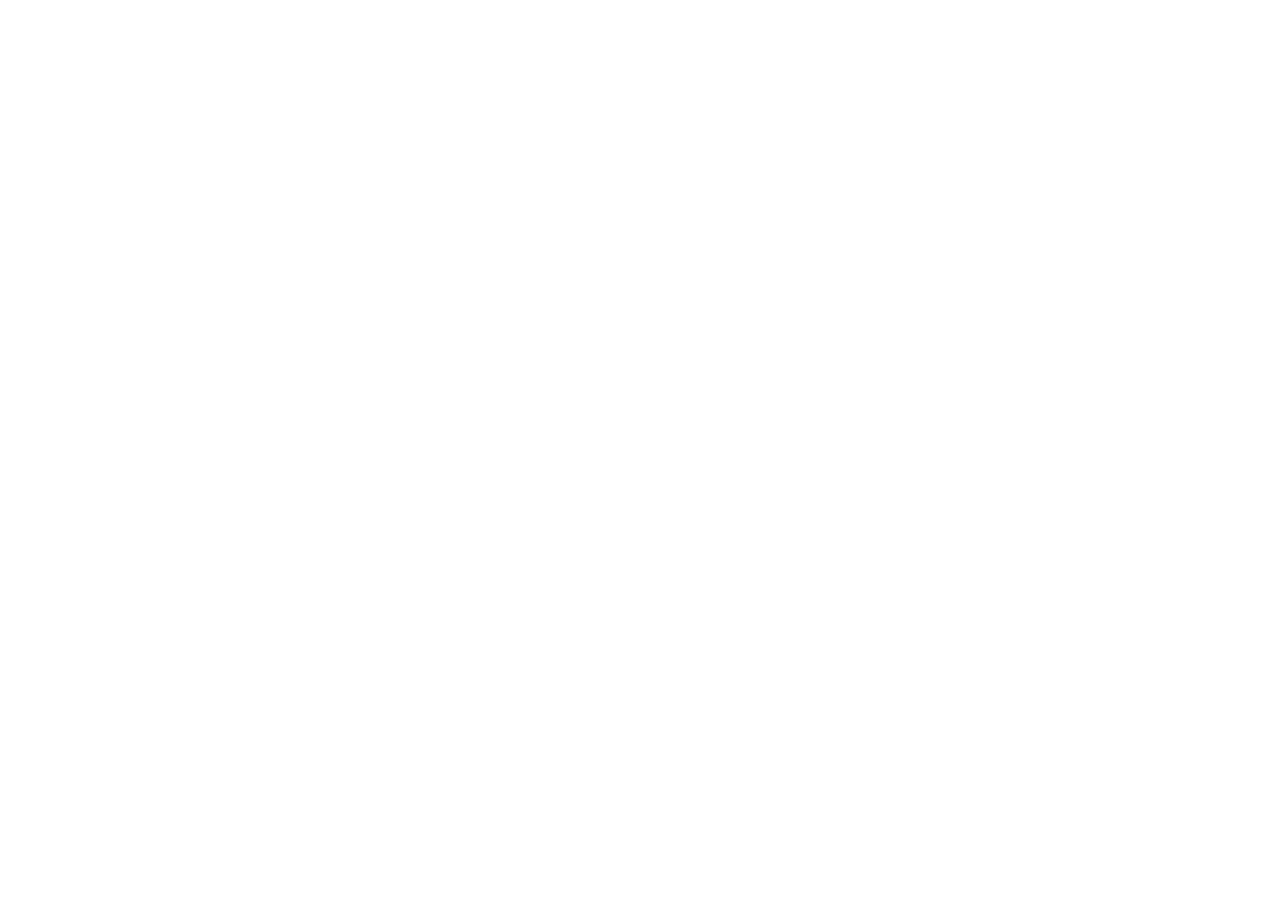
==== Lab1/index.html @ e738cc51 "added a tiltle" ====
<!DOCTYPE html>
<html lang="en">
<head>
    <meta charset="UTF-8">
    <meta name="viewport" content="width=device-width, initial-scale=1.0">
    <title>LAB1</title>
</head>
<body>
    
</body>
</html>
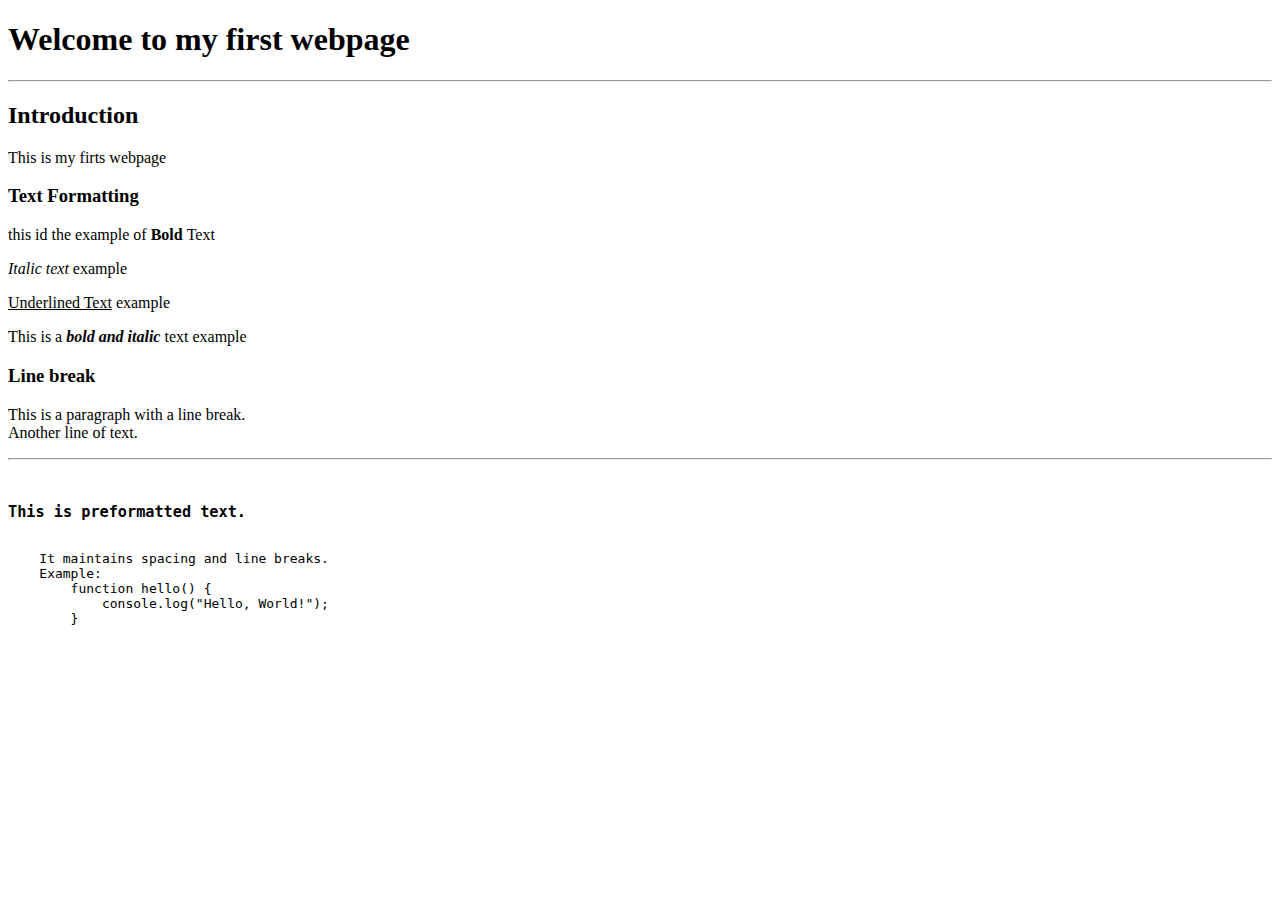
==== commit 8a47f959: "LAb1 done" ====
--- a/Lab1/index.html
+++ b/Lab1/index.html
@@ -3,9 +3,32 @@
 <head>
     <meta charset="UTF-8">
     <meta name="viewport" content="width=device-width, initial-scale=1.0">
-    <title>LAB1</title>
+    <title>LAB1: HTML Basics</title>
 </head>
 <body>
-    
+    <h1> Welcome to my first webpage</h1>
+    <hr>
+    <h2>Introduction</h2>
+    <p>This is my firts webpage</p>
+
+    <h3>Text Formatting</h3>
+    <p> this id the example of<strong> Bold </strong>Text</p>
+    <p><em>Italic text </em>example</p>
+    <p><u>Underlined Text</u> example</p>
+    <p>This is a <strong><em>bold and italic </em></strong>text example</p>
+
+    <h3>Line break</h3>
+    <p>This is a paragraph with a line break.<br>Another line of text.</p>
+
+    <hr>
+
+    <pre>
+        <h3>This is preformatted text.</h3>
+    It maintains spacing and line breaks.
+    Example:
+        function hello() {
+            console.log("Hello, World!");
+        }
+    </pre>
 </body>
 </html>